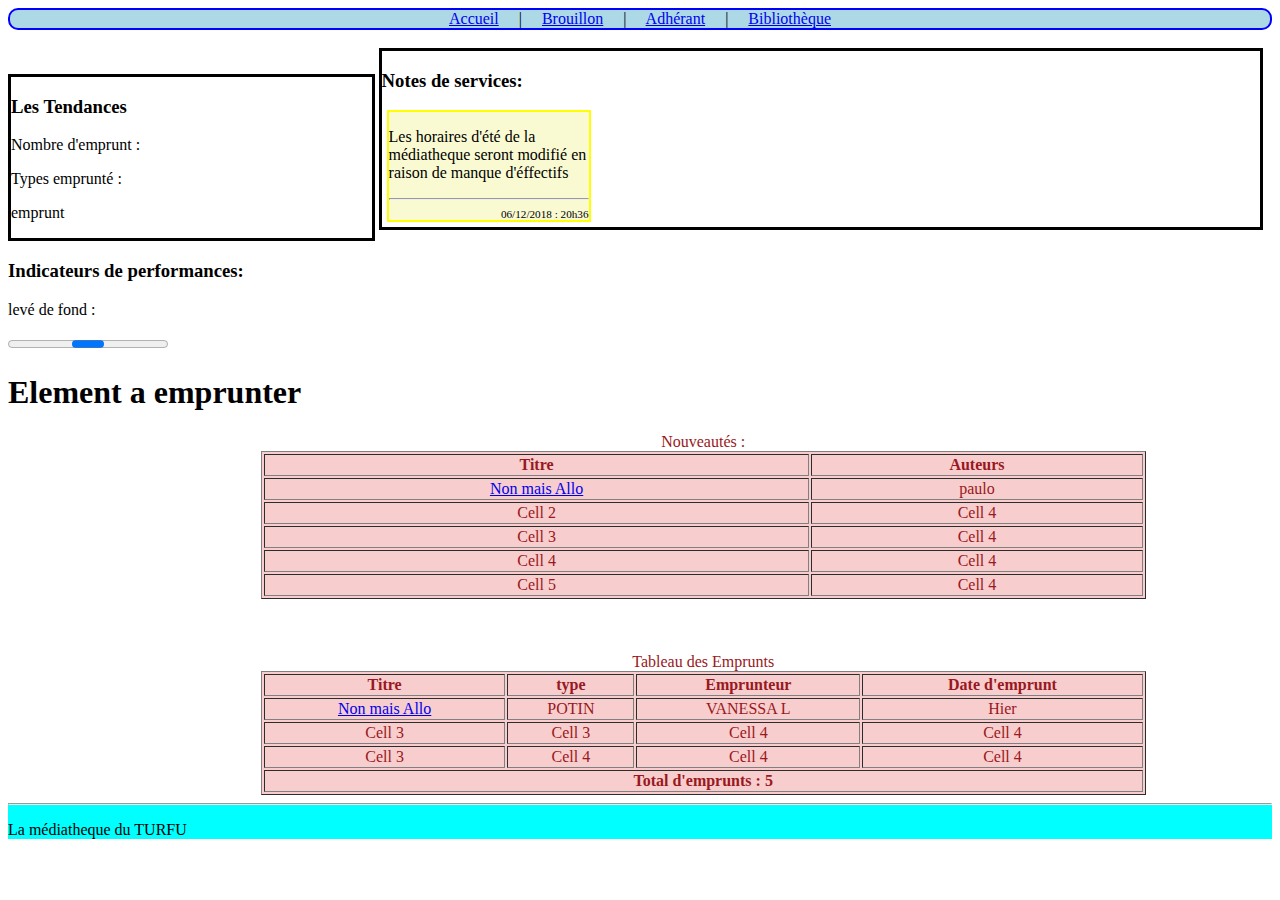
==== index.html @ f78593f1 "init" ====
<!DOCTYPE html>
<html lang="en">

<head>
    <link rel="stylesheet" type="text/css" href="index.css">
    <meta charset="UTF-8">
    <meta name="viewport" content="width=device-width, initial-scale=1.0">
    <meta http-equiv="X-UA-Compatible" content="ie=edge">
    <title> Index </title>
</head>

<body >
   <div class="fond">
   </div>
    <nav>
        <div class="main">
            <a href="index.html">Accueil</a>
            <span>&emsp;|&emsp;</span>
            <a href="brouillon.html">Brouillon</a>
            <span>&emsp;|&emsp;</span>
            <a href="adherant.html">Adhérant</a>
            <span>&emsp;|&emsp;</span>
            <a href="bibliotheque.html">Bibliothèque</a>
        </div>
    </nav>
    <br>


    <div class="test">
        <div class="tendance">

            <h3> Les Tendances</h3>
            <div class="livres">
                <p> Nombre d'emprunt :</p>
                <p> Types emprunté :</p>
                <p> emprunt </p>
            </div>
        </div>
        <div class="notes">
            <h3>Notes de services:</h3>
            <div class="post">
                <p> Les horaires d'été de la médiatheque seront modifié en raison de manque d'éffectifs</p>
                <hr>
                <p>06/12/2018 : 20h36</p>
            </div>

        </div>


    </div>

    <div class="indicateur">
        <h3>Indicateurs de performances:</h3>
        <div class="progres">
            <p>levé de fond :</p>
            <progress> </progress>
        </div>

    </div>
    <div class="emprunt">
        <h1>Element a emprunter</h1>

        <table border="1">
            <caption> Nouveautés :</caption>
            <thead>
                <tr>
                    <th>Titre </th>
                    <th>Auteurs</th>
                </tr>
            </thead>
            <tbody>
                <tr>
                    <td><a title="Autre libre" href="objet.html">Non mais Allo </a></td>
                    <td>paulo</td>
                </tr>
                <tr>
                    <td>Cell 2</td>
                    <td>Cell 4</td>

                </tr>
                <tr>
                    <td>Cell 3</td>
                    <td>Cell 4</td>
                </tr>
                <tr>
                    <td>Cell 4</td>
                    <td>Cell 4</td>

                </tr>
                <tr>
                    <td>Cell 5</td>
                    <td>Cell 4</td>

                </tr>
            </tbody>
        </table>

        <br>
        <br>
        <br>

        <table border="1">
            <caption>Tableau des Emprunts</caption>
            <thead>
                <tr>
                    <th>Titre</th>
                    <th>type</th>
                    <th>Emprunteur</th>
                    <th>Date d'emprunt</th>
                </tr>
            </thead>

            <tbody>
                <tr>
                    <td><a title="Livre de nabilla" href="objet.html">Non mais Allo </a></td>
                    <td>POTIN</td>
                    <td>VANESSA L</td>
                    <td>Hier</td>
                </tr>
                <tr>
                    <td>Cell 3</td>
                    <td>Cell 3</td>
                    <td>Cell 4</td>
                    <td>Cell 4</td>

                </tr>
                <tr>
                    <td>Cell 3</td>
                    <td>Cell 4</td>
                    <td>Cell 4</td>
                    <td>Cell 4</td>

                </tr>
            </tbody>
            <tfoot>
                <th colspan="4"> Total d'emprunts : 5</th>
            </tfoot>

        </table>
    </div>

    <footer>
        <hr>
        <p>La médiatheque du TURFU</p>
    </footer>

</body>

</html>
---- index.css ----
.fond{
    position:static;
    -moz-filter: blur(5px);
     filter: blur(5px);
    background-image: url('http://kentville.ca/wp-content/uploads/2015/04/it_photo_78874.jpg');
    background-repeat: repeat;
     
    
}

nav {
    border-radius: 10px;
    border: 2px solid blue;
    background-color: lightblue;
    text-align: center;
}

.tendance {
    width: 29%;
    box-sizing: border-box;
    display: inline-block;
    border: 3px solid;
}

.notes {
    display: inline-block;
    width: 70%;
    box-sizing: border-box;

    border: 3px solid;

}


.post {
    margin: 5px ;
    display: : inline-block;
    max-width: 200px;
    border: 2px solid yellow;
    background-color: lightgoldenrodyellow;
}

.post p:last-child {
    text-align: right;
    margin: 0;
    font-size: 70%;
}

.indicateur {
    margin-top:  
    border: 2px solid;
}

/* --------------------------------*/

.emprunt table {
    background-color:#F7CDCD;
    color: #991821;
    width: 70%;
    position: relative;
    left: 20%;
    text-align: center;
}







footer {
    background-color: aqua;
    height: auto;
    position: sticky;
    bottom: 0;

}
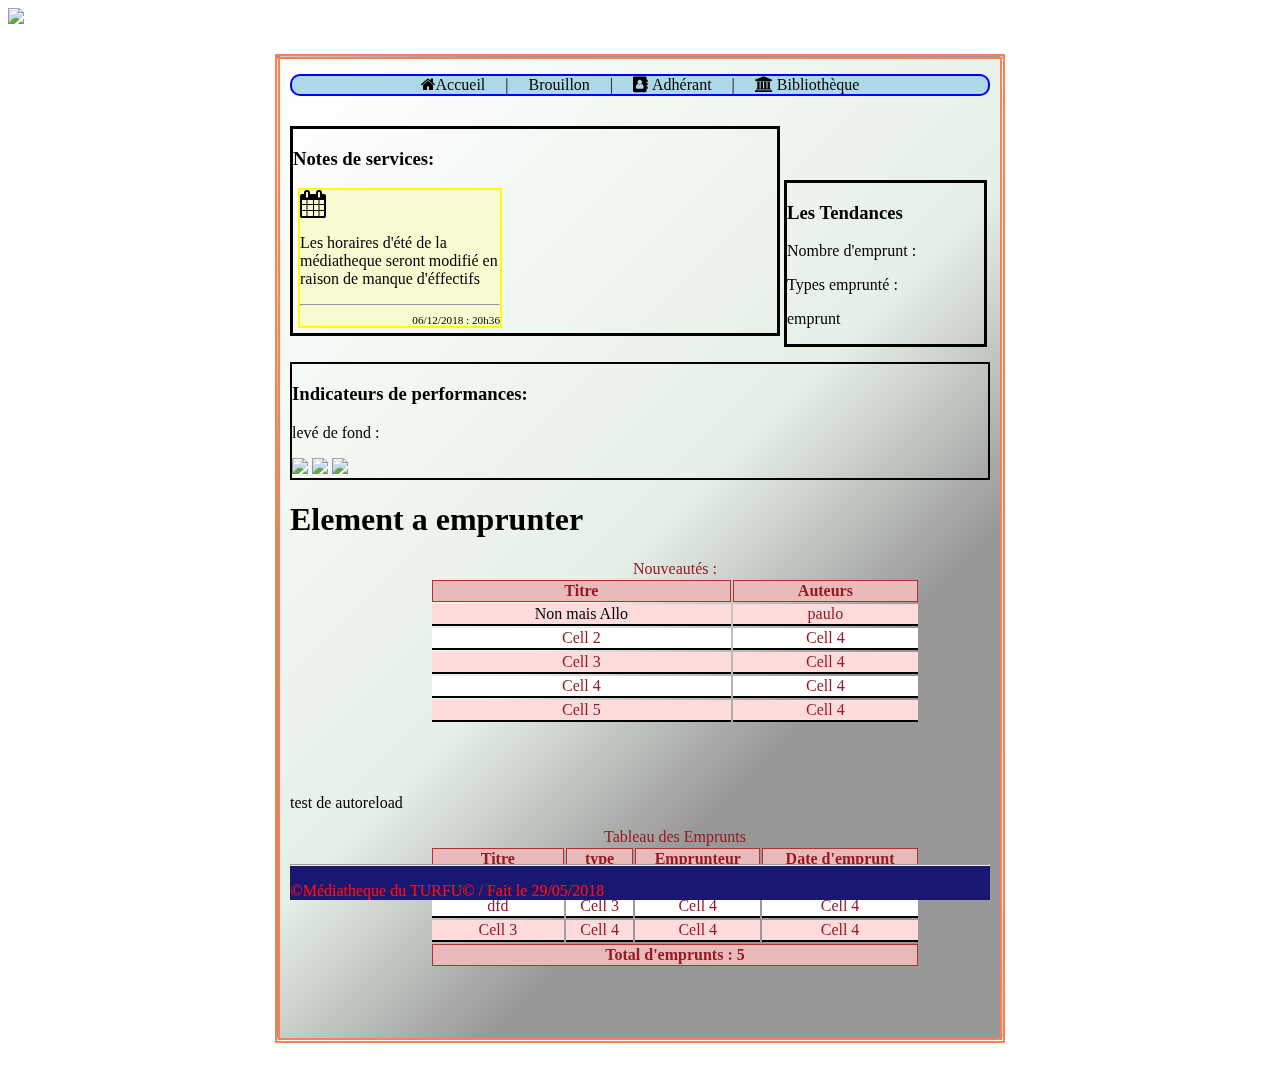
==== commit 286e5653: "Modif css" ====
--- a/index.html
+++ b/index.html
@@ -2,6 +2,7 @@
 <html lang="en">
 
 <head>
+    <link rel="stylesheet" href="https://cdnjs.cloudflare.com/ajax/libs/font-awesome/4.7.0/css/font-awesome.min.css">
     <link rel="stylesheet" type="text/css" href="index.css">
     <meta charset="UTF-8">
     <meta name="viewport" content="width=device-width, initial-scale=1.0">
@@ -9,141 +10,148 @@
     <title> Index </title>
 </head>
 
-<body >
-   <div class="fond">
-   </div>
-    <nav>
-        <div class="main">
-            <a href="index.html">Accueil</a>
-            <span>&emsp;|&emsp;</span>
-            <a href="brouillon.html">Brouillon</a>
-            <span>&emsp;|&emsp;</span>
-            <a href="adherant.html">Adhérant</a>
-            <span>&emsp;|&emsp;</span>
-            <a href="bibliotheque.html">Bibliothèque</a>
-        </div>
-    </nav>
-    <br>
+<body>
+    <img id="logo" src="https://imgplaceholder.com/320x120/cccccc/757575/fa-book?text=LOGO"/>
+    <div class="background"></div>
+    <div class="contenu">
+       
+        <nav>
+            <div class="main">
+               <i ></i>
+                <a class="fa fa-home" href="index.html" >Accueil</a>
+                <span>&emsp;|&emsp;</span>
+                <a href="brouillon.html"> Brouillon</a>
+                <span>&emsp;|&emsp;</span>
+                <a class="fa fa-address-book" href="adherant.html"> Adhérant</a>
+                <span>&emsp;|&emsp;</span>
+                
+                <a class="fa fa-university" href="bibliotheque.html"> Bibliothèque</a>
+            </div>
+        </nav>
+
+        <div class="tp-2">
+            <div class="notes">
+                <h3>Notes de services:</h3>
+                <div class="post">
+                    <i class="fa fa-calendar" style="font-size:28px;"></i>
+                    <p> Les horaires d'été de la médiatheque seront modifié en raison de manque d'éffectifs</p>
+                    <hr>
+                    <p>06/12/2018 : 20h36</p>
+                </div>
+
+            </div>
+            <div class="tendance">
+                <h3>Les Tendances</h3>
+                <div class="post">
+                    <p> Nombre d'emprunt :</p>
+                    <p> Types emprunté :</p>
+                    <p> emprunt </p>
+                </div>
+            </div>
 
 
-    <div class="test">
-        <div class="tendance">
+        </div>
 
-            <h3> Les Tendances</h3>
-            <div class="livres">
-                <p> Nombre d'emprunt :</p>
-                <p> Types emprunté :</p>
-                <p> emprunt </p>
-            </div>
-        </div>
-        <div class="notes">
-            <h3>Notes de services:</h3>
-            <div class="post">
-                <p> Les horaires d'été de la médiatheque seront modifié en raison de manque d'éffectifs</p>
-                <hr>
-                <p>06/12/2018 : 20h36</p>
+        <div class="indicateur">
+            <h3>Indicateurs de performances:</h3>
+            <div class="progres">
+                <p>levé de fond :</p>
+                <img src="https://picsum.photos/100/100/" />
+                <img src="https://imgplaceholder.com/100x100" />
+                <img src="https://picsum.photos/100/100" />
             </div>
 
         </div>
+        <div class="emprunt">
+            <h1>Element a emprunter</h1>
+
+            <table>
+                <caption> Nouveautés :</caption>
+                <thead>
+                    <tr>
+                        <th>Titre </th>
+                        <th>Auteurs</th>
+                    </tr>
+                </thead>
+                <tbody>
+                    <tr>
+                        <td><a title="Autre libre" href="objet.html">Non mais Allo </a></td>
+                        <td>paulo</td>
+                    </tr>
+                    <tr>
+                        <td>Cell 2</td>
+                        <td>Cell 4</td>
+
+                    </tr>
+                    <tr>
+                        <td>Cell 3</td>
+                        <td>Cell 4</td>
+                    </tr>
+                    <tr>
+                        <td>Cell 4</td>
+                        <td>Cell 4</td>
+
+                    </tr>
+                    <tr>
+                        <td>Cell 5</td>
+                        <td>Cell 4</td>
+
+                    </tr>
+                </tbody>
+            </table>
+
+            <br>
+            <br>
+            <br>
+            <p>test de autoreload</p>
+
+            <table>
+                <caption>Tableau des Emprunts</caption>
+                <thead>
+                    <tr>
+                        <th>Titre</th>
+                        <th>type</th>
+                        <th>Emprunteur</th>
+                        <th>Date d'emprunt</th>
+                    </tr>
+                </thead>
+
+                <tbody>
+                    <tr>
+                        <td><a title="Livre de nabilla" href="objet.html">Non mais Allo </a></td>
+                        <td>POTIN</td>
+                        <td>VANESSA L</td>
+                        <td>Hier</td>
+                    </tr>
+                    <tr>
+                        <td>dfd</td>
+                        <td>Cell 3</td>
+                        <td>Cell 4</td>
+                        <td>Cell 4</td>
+
+                    </tr>
+                    <tr>
+                        <td>Cell 3</td>
+                        <td>Cell 4</td>
+                        <td>Cell 4</td>
+                        <td>Cell 4</td>
+
+                    </tr>
+                </tbody>
+                <tfoot>
+                    <th colspan="4"> Total d'emprunts : 5</th>
+                </tfoot>
+
+            </table>
+        </div>
+
+        <footer>
+            <hr>
+            <p> ©Médiatheque du TURFU© / Fait le 29/05/2018</p>
+        </footer>
 
 
     </div>
-
-    <div class="indicateur">
-        <h3>Indicateurs de performances:</h3>
-        <div class="progres">
-            <p>levé de fond :</p>
-            <progress> </progress>
-        </div>
-
-    </div>
-    <div class="emprunt">
-        <h1>Element a emprunter</h1>
-
-        <table border="1">
-            <caption> Nouveautés :</caption>
-            <thead>
-                <tr>
-                    <th>Titre </th>
-                    <th>Auteurs</th>
-                </tr>
-            </thead>
-            <tbody>
-                <tr>
-                    <td><a title="Autre libre" href="objet.html">Non mais Allo </a></td>
-                    <td>paulo</td>
-                </tr>
-                <tr>
-                    <td>Cell 2</td>
-                    <td>Cell 4</td>
-
-                </tr>
-                <tr>
-                    <td>Cell 3</td>
-                    <td>Cell 4</td>
-                </tr>
-                <tr>
-                    <td>Cell 4</td>
-                    <td>Cell 4</td>
-
-                </tr>
-                <tr>
-                    <td>Cell 5</td>
-                    <td>Cell 4</td>
-
-                </tr>
-            </tbody>
-        </table>
-
-        <br>
-        <br>
-        <br>
-
-        <table border="1">
-            <caption>Tableau des Emprunts</caption>
-            <thead>
-                <tr>
-                    <th>Titre</th>
-                    <th>type</th>
-                    <th>Emprunteur</th>
-                    <th>Date d'emprunt</th>
-                </tr>
-            </thead>
-
-            <tbody>
-                <tr>
-                    <td><a title="Livre de nabilla" href="objet.html">Non mais Allo </a></td>
-                    <td>POTIN</td>
-                    <td>VANESSA L</td>
-                    <td>Hier</td>
-                </tr>
-                <tr>
-                    <td>Cell 3</td>
-                    <td>Cell 3</td>
-                    <td>Cell 4</td>
-                    <td>Cell 4</td>
-
-                </tr>
-                <tr>
-                    <td>Cell 3</td>
-                    <td>Cell 4</td>
-                    <td>Cell 4</td>
-                    <td>Cell 4</td>
-
-                </tr>
-            </tbody>
-            <tfoot>
-                <th colspan="4"> Total d'emprunts : 5</th>
-            </tfoot>
-
-        </table>
-    </div>
-
-    <footer>
-        <hr>
-        <p>La médiatheque du TURFU</p>
-    </footer>
-
 </body>
 
 </html>
--- a/index.css
+++ b/index.css
@@ -1,14 +1,42 @@
-.fond{
-    position:static;
+a {
+   text-decoration: none;
+    color:  black;
+} 
+
+#logo{
+    display: block;
+    margin-left: auto;
+    margin-right: auto;
+    
+}
+.background {
+    position: fixed;
+    z-index: -1;
+    top: 0;
+    left: 0;
+    right: 0;
+
     -moz-filter: blur(5px);
-     filter: blur(5px);
+    filter: blur(3px);
     background-image: url('http://kentville.ca/wp-content/uploads/2015/04/it_photo_78874.jpg');
     background-repeat: repeat;
-     
-    
+    height: 100%;
+}
+
+.contenu {
+    margin: 30px;
+    margin-left: auto;
+    margin-right: auto;
+    padding: 10px;
+    border: 5px double coral;
+    min-width: 400px;
+    max-width: 700px;
+    background-image: linear-gradient(135deg, rgba(255, 255, 255, 0.9) 0%, rgba(230, 240, 230, 1) 50%, rgba(150, 150, 150, 0.99) 70%);
 }
 
 nav {
+    margin-top: 5px;
+    margin-bottom: 30px;
     border-radius: 10px;
     border: 2px solid blue;
     background-color: lightblue;
@@ -32,34 +60,51 @@
 }
 
 
-.post {
-    margin: 5px ;
+.notes .post {
+    margin: 5px;
     display: : inline-block;
     max-width: 200px;
     border: 2px solid yellow;
     background-color: lightgoldenrodyellow;
 }
 
-.post p:last-child {
+.notes .post p:last-child {
     text-align: right;
     margin: 0;
     font-size: 70%;
 }
 
 .indicateur {
-    margin-top:  
+    margin-top: 15px;
     border: 2px solid;
 }
 
 /* --------------------------------*/
 
-.emprunt table {
-    background-color:#F7CDCD;
+.emprunt table{
     color: #991821;
     width: 70%;
     position: relative;
     left: 20%;
     text-align: center;
+}
+.emprunt th {
+    border : 1px solid #ba2d2d;
+    background-color: #daaa;
+
+}.emprunt td {
+    border-bottom: 2px solid #020202;
+
+
+}
+.emprunt table tr:hover{
+    background-color: rgba(255, 238, 35, 1);
+}
+.emprunt tr:nth-child(even) {
+    background-color: #ffffff;
+}
+.emprunt tr:nth-child(odd) {
+    background-color: rgb(255, 220, 220);
 }
 
 
@@ -67,9 +112,9 @@
 
 
 
-
 footer {
-    background-color: aqua;
+    color: rgb(255, 10, 0);
+    background-color: rgb(24, 24, 114);
     height: auto;
     position: sticky;
     bottom: 0;
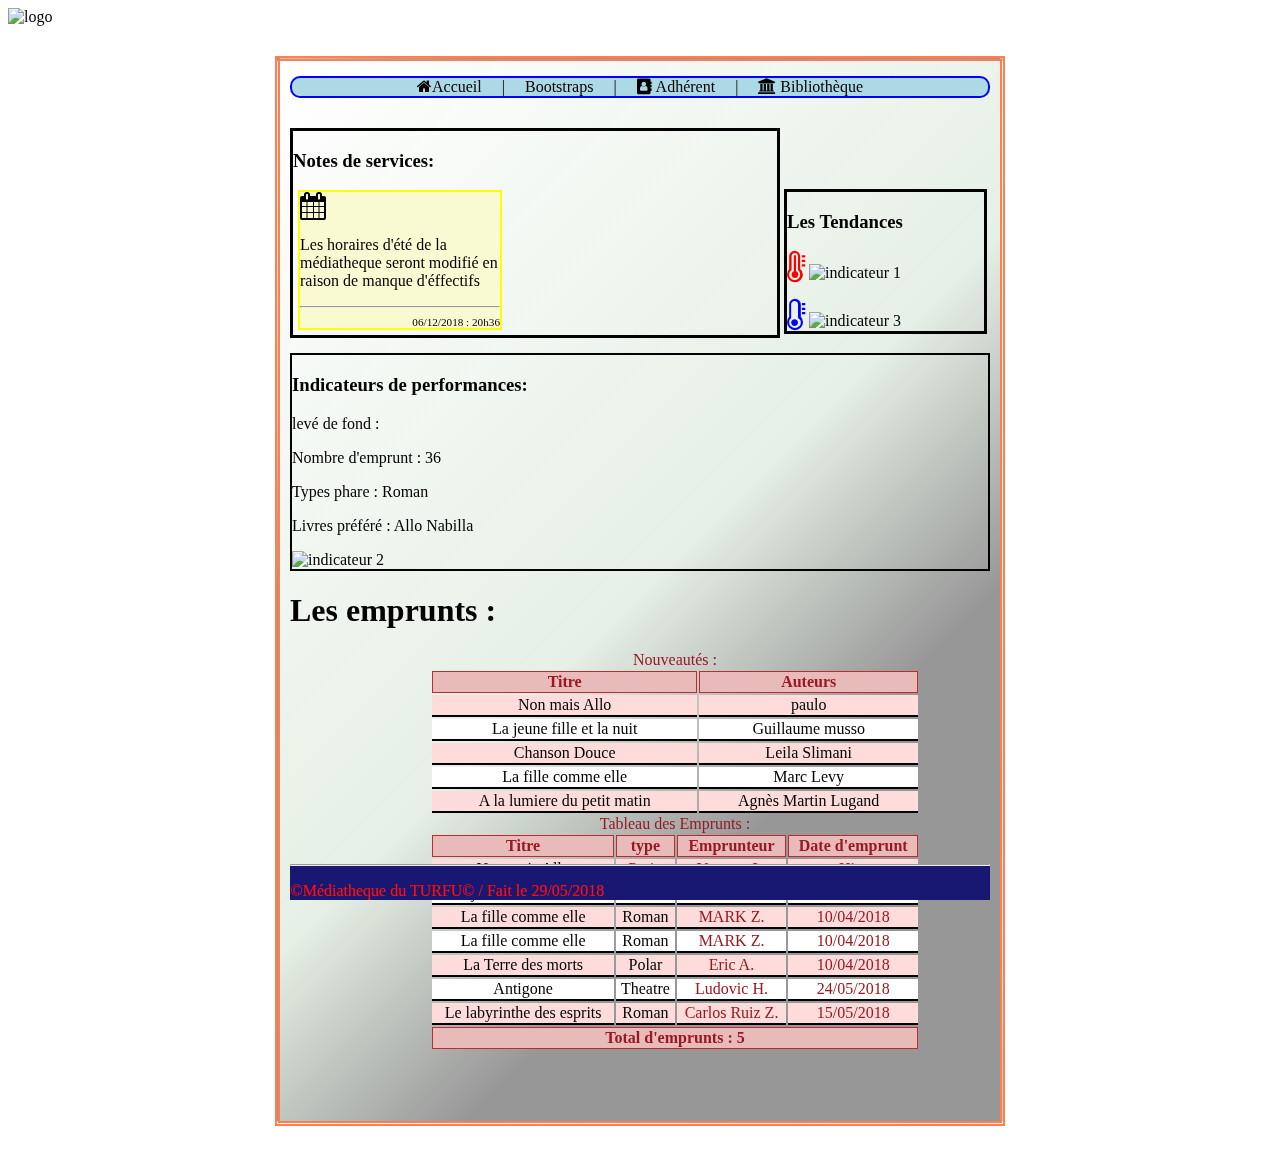
==== commit 73f6465e: "bootstraps et j2" ====
--- a/index.html
+++ b/index.html
@@ -11,20 +11,20 @@
 </head>
 
 <body>
-    <img id="logo" src="https://imgplaceholder.com/320x120/cccccc/757575/fa-book?text=LOGO"/>
+    <img id="logo" alt="logo" src="https://imgplaceholder.com/320x120/cccccc/757575/fa-book?text=LOGO" />
     <div class="background"></div>
     <div class="contenu">
-       
+
         <nav>
             <div class="main">
-               <i ></i>
-                <a class="fa fa-home" href="index.html" >Accueil</a>
+                <i></i>
+                <a class="fa fa-home" href="index.html">Accueil</a>
                 <span>&emsp;|&emsp;</span>
-                <a href="brouillon.html"> Brouillon</a>
+                <a href="brouillon.html"> Bootstraps</a>
                 <span>&emsp;|&emsp;</span>
-                <a class="fa fa-address-book" href="adherant.html"> Adhérant</a>
+                <a class="fa fa-address-book" href="adherent.html"> Adhérent</a>
                 <span>&emsp;|&emsp;</span>
-                
+
                 <a class="fa fa-university" href="bibliotheque.html"> Bibliothèque</a>
             </div>
         </nav>
@@ -43,9 +43,13 @@
             <div class="tendance">
                 <h3>Les Tendances</h3>
                 <div class="post">
-                    <p> Nombre d'emprunt :</p>
-                    <p> Types emprunté :</p>
-                    <p> emprunt </p>
+
+                    <i class="fa fa-thermometer-full" style="font-size:32px; color: red;"></i>
+                    <img alt="indicateur 1" src="https://picsum.photos/100/100/">
+                    <p></p>
+                    <i class="fa fa-thermometer-empty" style="font-size:32px; color: blue;"></i>
+                    <img alt="indicateur 3" src="https://picsum.photos/100/100">
+
                 </div>
             </div>
 
@@ -56,14 +60,17 @@
             <h3>Indicateurs de performances:</h3>
             <div class="progres">
                 <p>levé de fond :</p>
-                <img src="https://picsum.photos/100/100/" />
-                <img src="https://imgplaceholder.com/100x100" />
-                <img src="https://picsum.photos/100/100" />
+                <p> Nombre d'emprunt : 36</p>
+                <p> Types phare : Roman</p>
+                <p> Livres préféré : Allo Nabilla </p>
+
+                <img alt="indicateur 2" src="https://imgplaceholder.com/100x100" />
+
             </div>
 
         </div>
         <div class="emprunt">
-            <h1>Element a emprunter</h1>
+            <h1>Les emprunts :</h1>
 
             <table>
                 <caption> Nouveautés :</caption>
@@ -75,38 +82,34 @@
                 </thead>
                 <tbody>
                     <tr>
-                        <td><a title="Autre libre" href="objet.html">Non mais Allo </a></td>
-                        <td>paulo</td>
+                        <td ><a title="Autre libre" href="objet.html">Non mais Allo </a></td>
+                        <td><a title="Autre libre" href="objet.html">paulo</a></td>
                     </tr>
                     <tr>
-                        <td>Cell 2</td>
-                        <td>Cell 4</td>
+                        <td ><a title="La jeune fille et la nuit" href="https://www.decitre.fr/livres/la-jeune-fille-et-la-nuit-9782702163634.html">La jeune fille et la nuit</a></td>
+                        <td><a title="La jeune fille et la nuit" href="https://www.decitre.fr/livres/la-jeune-fille-et-la-nuit-9782702163634.html">Guillaume musso</a></td>
 
                     </tr>
                     <tr>
-                        <td>Cell 3</td>
-                        <td>Cell 4</td>
+                        <td><a title="Chanson Douce" href="https://www.decitre.fr/livres/chanson-douce-9782072764929.html">Chanson Douce</a></td>
+                        <td><a title="Chanson Douce" href="https://www.decitre.fr/livres/chanson-douce-9782072764929.html">Leila Slimani</a></td>
                     </tr>
                     <tr>
-                        <td>Cell 4</td>
-                        <td>Cell 4</td>
+                        <td><a title="La fille comme elle" href="https://www.decitre.fr/livres/une-fille-comme-elle-9782221157862.html">La fille comme elle</a></td>
+                        <td><a title="la fille comme elle" href="https://www.decitre.fr/livres/une-fille-comme-elle-9782221157862.html">Marc Levy</a></td>
 
                     </tr>
                     <tr>
-                        <td>Cell 5</td>
-                        <td>Cell 4</td>
+                        <td><a title="A la lumiere du petit matin" href="https://www.decitre.fr/livres/a-la-lumiere-du-petit-matin-9782749929026.html">A la lumiere du petit matin</a></td>
+                        <td><a title="A la lumiere du petit matin" href="https://www.decitre.fr/livres/a-la-lumiere-du-petit-matin-9782749929026.html">Agnès Martin Lugand</a></td>
 
                     </tr>
                 </tbody>
             </table>
 
-            <br>
-            <br>
-            <br>
-            <p>test de autoreload</p>
-
+            
             <table>
-                <caption>Tableau des Emprunts</caption>
+                <caption>Tableau des Emprunts :</caption>
                 <thead>
                     <tr>
                         <th>Titre</th>
@@ -119,27 +122,52 @@
                 <tbody>
                     <tr>
                         <td><a title="Livre de nabilla" href="objet.html">Non mais Allo </a></td>
-                        <td>POTIN</td>
-                        <td>VANESSA L</td>
+                        <td>Potin</td>
+                        <td>Vanessa L.</td>
                         <td>Hier</td>
                     </tr>
                     <tr>
-                        <td>dfd</td>
-                        <td>Cell 3</td>
-                        <td>Cell 4</td>
-                        <td>Cell 4</td>
+                         <td ><a title="La jeune fille et la nuit" href="https://www.decitre.fr/livres/la-jeune-fille-et-la-nuit-9782702163634.html">La jeune fille et la nuit</a></td>
+                        <td><a title="La jeune fille et la nuit" href="https://www.decitre.fr/livres/la-jeune-fille-et-la-nuit-9782702163634.html">Roman</a></td>
+                        <td>Patrick C.</td>
+                        <td>18/05/2018</td>
 
                     </tr>
                     <tr>
-                        <td>Cell 3</td>
-                        <td>Cell 4</td>
-                        <td>Cell 4</td>
-                        <td>Cell 4</td>
-
+                         <td ><a title="La fille comme elle" href="https://www.decitre.fr/livres/une-fille-comme-elle-9782221157862.html">La fille comme elle</a></td>
+                        <td><a title="La fille comme elle" href="https://www.decitre.fr/livres/une-fille-comme-elle-9782221157862.html">Roman</a></td>
+                        <td>MARK Z.</td>
+                        <td>10/04/2018</td>
+                    </tr>
+                    <tr>
+                         <td ><a title="La fille comme elle" href="https://www.decitre.fr/livres/une-fille-comme-elle-9782221157862.html">La fille comme elle</a></td>
+                        <td><a title="La fille comme elle" href="https://www.decitre.fr/livres/une-fille-comme-elle-9782221157862.html">Roman</a></td>
+                        <td>MARK Z.</td>
+                        <td>10/04/2018</td>
+                    </tr>
+                    <tr>
+                         <td ><a title="La fille comme elle" href="https://www.decitre.fr/livres/une-fille-comme-elle-9782221157862.html">La Terre des morts</a></td>
+                        <td><a title="La fille comme elle" href="https://www.decitre.fr/livres/une-fille-comme-elle-9782221157862.html">Polar</a></td>
+                        <td>Eric A.</td>
+                        <td>10/04/2018</td>
+                    </tr>
+                    <tr>
+                         <td ><a title="La fille comme elle" href="https://www.decitre.fr/livres/antigone-9782710381419.html">Antigone</a></td>
+                        <td><a title="La fille comme elle" href="https://www.decitre.fr/livres/antigone-9782710381419.html">Theatre</a></td>
+                        <td>Ludovic H.</td>
+                        <td>24/05/2018</td>
+                    </tr>
+                    <tr>
+                         <td ><a title="La fille comme elle" href="https://www.decitre.fr/livres/une-fille-comme-elle-9782221157862.html">Le labyrinthe des esprits</a></td>
+                        <td><a title="La fille comme elle" href="https://www.decitre.fr/livres/une-fille-comme-elle-9782221157862.html">Roman</a></td>
+                        <td>Carlos Ruiz Z.</td>
+                        <td>15/05/2018</td>
                     </tr>
                 </tbody>
                 <tfoot>
-                    <th colspan="4"> Total d'emprunts : 5</th>
+                    <tr>
+                        <th colspan="4"> Total d'emprunts : 5</th>
+                    </tr>
                 </tfoot>
 
             </table>
